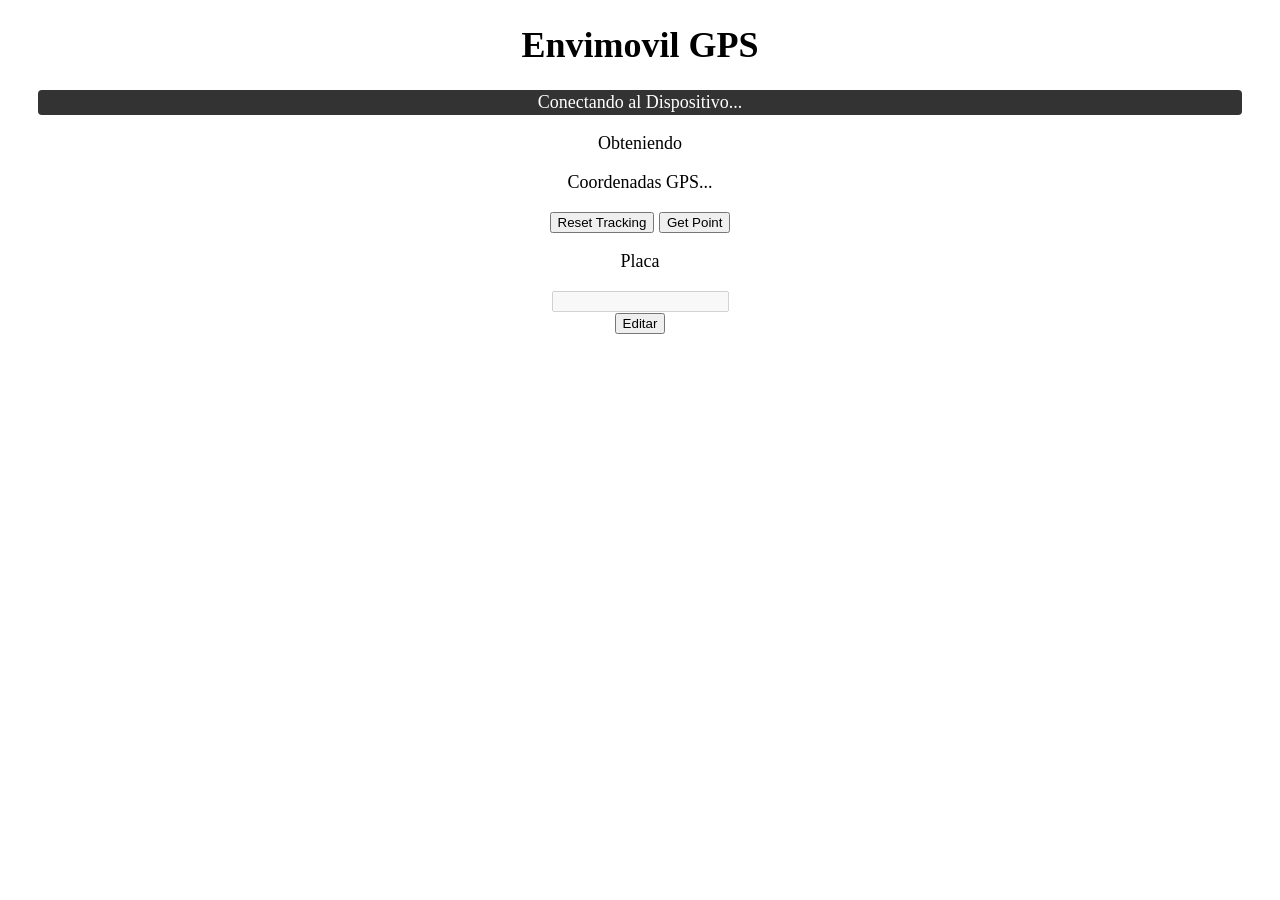
==== www/index.html @ f3a3b6be "Data Stored in central" ====
<!DOCTYPE html>
<html>
    <head>
        <meta charset="utf-8" />
        <meta name="format-detection" content="telephone=no" />
        <meta name="msapplication-tap-highlight" content="no" />
        <meta http-equiv="Content-Security-Policy" content="default-src *; style-src 'self' * 'unsafe-inline'; script-src 'self' * 'unsafe-inline' 'unsafe-eval'" />
        <!-- WARNING: for iOS 7, remove the width=device-width and height=device-height attributes. See https://issues.apache.org/jira/browse/CB-4323 -->
        <meta name="viewport" content="user-scalable=no, initial-scale=1, maximum-scale=1, minimum-scale=1, width=device-width, height=device-height" />
        <link rel="stylesheet" type="text/css" href="css/index.css" />
        <title>Envimovil GPS</title>
        <script src="js/firebase.js"></script>
    </head>
    <body>
        <div class="app">
            <div id="deviceinfo">
            <h1>Envimovil GPS</h1>
            <div id="deviceready" class="blink">
                <p class="event listening">Conectando al Dispositivo...</p>
                <p class="event received">Dispositivo Listo</p>
                <p id="latitud">Obteniendo</p>
                <p id="longitud">Coordenadas GPS...</p>
                <!-- <p id="distancia"></p>-->
                <button onclick="resetTracking()">Reset Tracking</button>
                <button onclick="addPoint()">Get Point</button>
                <p>Placa</p>
                <input id="inputPlaca"></input><br/>
                <button id="botonEditar">Editar</button>
            </div>
        </div>
        <script type="text/javascript" src="cordova.js"></script>
        <script type="text/javascript" src="js/index.js"></script>
        <script type="text/javascript" src="js/geotools.js"></script>
        <script type="text/javascript">
            app.initialize();
            // Init Values
            if (localStorage.getItem("deviceuuid") != undefined){
              var deviceuuid = localStorage.getItem("deviceuuid");
            } else {
              var deviceuuid = "nouuid";
            }
            /**** Get Tracking Points ****/
            var trackingFB = new Firebase("https://envimovilcentral.firebaseio.com/equipos/" + deviceuuid + "/tracking");
            // reset tracking
            function resetTracking(){
                trackingFB.set(null);
            }
            // Push new gps point in tracking from last local stored coordinates
            function addPoint(){
                trackingFB.push({
                  latitud:localStorage.getItem("latitud"),
                  longitud:localStorage.getItem("longitud")
                })
            }

            /**** Get Actual Position ***/
            // sets up the interval at the specified frequency
            function setupWatch(freq) {
                // global var here so it can be cleared on logout (or whenever).
                activeWatch = setInterval(watchLocation, freq);
            }

            // this is what gets called on the interval.
            function watchLocation() {
                var gcp = navigator.geolocation.getCurrentPosition(
                        updateUserLoc, onLocationError, {
                            enableHighAccuracy: true
                        });
                //console.log(gcp);
            }

            // do something with the results

            function updateUserLoc(position) {
              var gpsLocationFB = new Firebase("https://envimovilcentral.firebaseio.com/equipos/" + deviceuuid + "/gpsLocation");
              var distance = '';
                var location = {
                   lat : position.coords.latitude,
                   lng : position.coords.longitude
                };
                // Si hay una latitud y longitud anteriores se toman los valores y se calcula la distancia
                if (localStorage.getItem("latitud") != undefined){
                  distance = getDistance(
                    localStorage.getItem("latitud"),
                    localStorage.getItem("longitud"),
                    location.lat,
                    location.lng
                  );
                }

                localStorage.setItem("latitud",location.lat);
                localStorage.setItem("longitud",location.lng);

                var latitudp = document.getElementById("latitud");
                latitudp.innerHTML = "Latitud: " + location.lat;
                var longitudp = document.getElementById("longitud");
                longitudp.innerHTML = "Longitug: " + location.lng;
                var distancep = document.getElementById("distancia");
                // distancep.innerHTML = "Distancia: " + distance;
                gpsLocationFB.update({
                  "latitud": location.lat,
                  "longitud": location.lng
                })
            }

            // Cuando hay un error en watchLocation lo muestra y deja de obtener coordenadas

            function onLocationError(e) {
                alert(e.message);
                logout();
            }
            // stop watching

            function logout() {
                clearInterval(activeWatch);
            }
            setupWatch(3000);

            // ONLOAD

            window.onload = function(){
              // Firebase links
              var detailsFB = new Firebase("https://envimovilcentral.firebaseio.com/equipos/" + deviceuuid + "/details");
              //++ input Placa ++//
              var inputPlaca = document.getElementById("inputPlaca");
              // oninput event
              inputPlaca.oninput = function(){
                // FALTA: Validar el formato del dato
                localStorage.setItem("placa",inputPlaca.value);
                detailsFB.update({
                  placa: inputPlaca.value
                })
              };
              if (localStorage.getItem("placa") != undefined){
                var placaLocal = localStorage.getItem("placa");
              } else {
                var placaLocal = "";
              }
              inputPlaca.value = placaLocal;
              // Este input arranca deshabilitado
              inputPlaca.disabled = true;
              //++ Boton Editar ++//
              var botonEditar = document.getElementById("botonEditar");
              botonEditar.onclick = function(){
                if (inputPlaca.disabled){
                  inputPlaca.disabled = false;
                  botonEditar.value = "Grabar";
                } else {
                  inputPlaca.disabled = true;
                  botonEditar.value = "Editar";
                }
              };
            };
        </script>
    </body>
</html>
---- www/css/index.css ----
* {
    -webkit-tap-highlight-color: rgba(0,0,0,0); /* make transparent link selection, adjust last value opacity 0 to 1.0 */
}

body {
    font-family: verdana;
    font-size: 18px;
    text-align: center;
}

/* Portrait layout (default) */
.app {
}

/* Landscape layout (with min-width) */
@media screen and (min-aspect-ratio: 1/1) and (min-width:400px) {
    .app {
                          /* offset horizontal: half of image width and text area width */
    }
}

h1 {

}

.event {
    border-radius:4px;
    -webkit-border-radius:4px;
    color:#FFFFFF;
    font-size:18px;
    margin:0px 30px;
    padding:2px 0px;
}

.event.listening {
    background-color:#333333;
    display:block;
}

.event.received {
    background-color:#4B946A;
    display:none;
}

@keyframes fade {
    from { opacity: 1.0; }
    50% { opacity: 0.4; }
    to { opacity: 1.0; }
}

@-webkit-keyframes fade {
    from { opacity: 1.0; }
    50% { opacity: 0.4; }
    to { opacity: 1.0; }
}

.blink {
    animation:fade 3000ms infinite;
    -webkit-animation:fade 3000ms infinite;
}
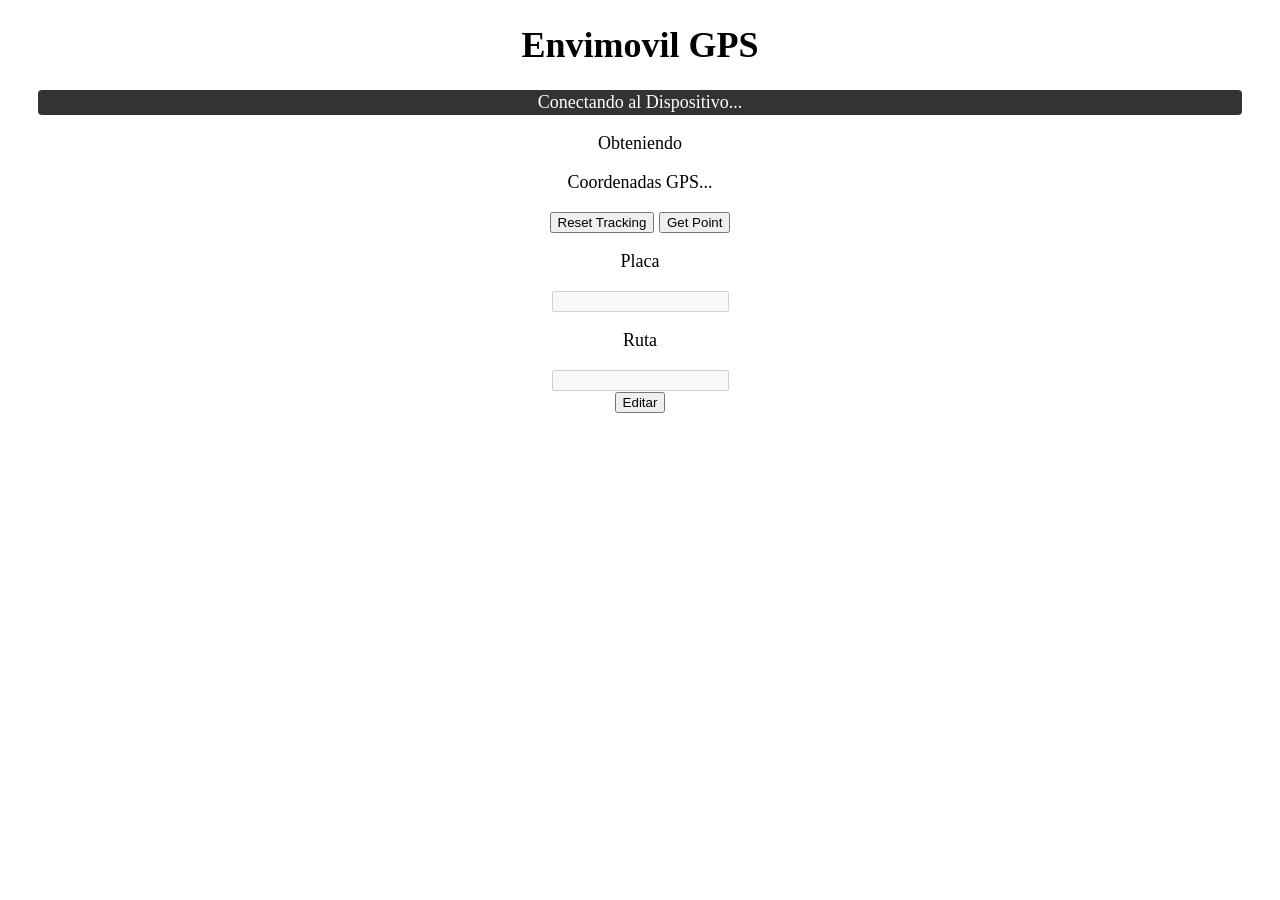
==== commit 98d4828e: "Added Ruta Input" ====
--- a/www/index.html
+++ b/www/index.html
@@ -25,6 +25,8 @@
                 <button onclick="addPoint()">Get Point</button>
                 <p>Placa</p>
                 <input id="inputPlaca"></input><br/>
+                <p>Ruta</p>
+                <input id="inputRuta"></input><br/>
                 <button id="botonEditar">Editar</button>
             </div>
         </div>
@@ -139,14 +141,34 @@
               inputPlaca.value = placaLocal;
               // Este input arranca deshabilitado
               inputPlaca.disabled = true;
+              //++ input Ruta ++//
+              var inputRuta = document.getElementById("inputRuta");
+              // oninput event
+              inputRuta.oninput = function(){
+                // FALTA: Validar el formato del dato
+                localStorage.setItem("ruta",inputRuta.value);
+                detailsFB.update({
+                  placa: inputRuta.value
+                })
+              };
+              if (localStorage.getItem("ruta") != undefined){
+                var rutaLocal = localStorage.getItem("ruta");
+              } else {
+                var rutaLocal = "";
+              }
+              inputRuta.value = rutaLocal;
+              // Este input arranca deshabilitado
+              inputRuta.disabled = true;
               //++ Boton Editar ++//
               var botonEditar = document.getElementById("botonEditar");
               botonEditar.onclick = function(){
                 if (inputPlaca.disabled){
                   inputPlaca.disabled = false;
+                  inputRuta.disabled = false;
                   botonEditar.value = "Grabar";
                 } else {
                   inputPlaca.disabled = true;
+                  inputRuta.disabled = true;
                   botonEditar.value = "Editar";
                 }
               };
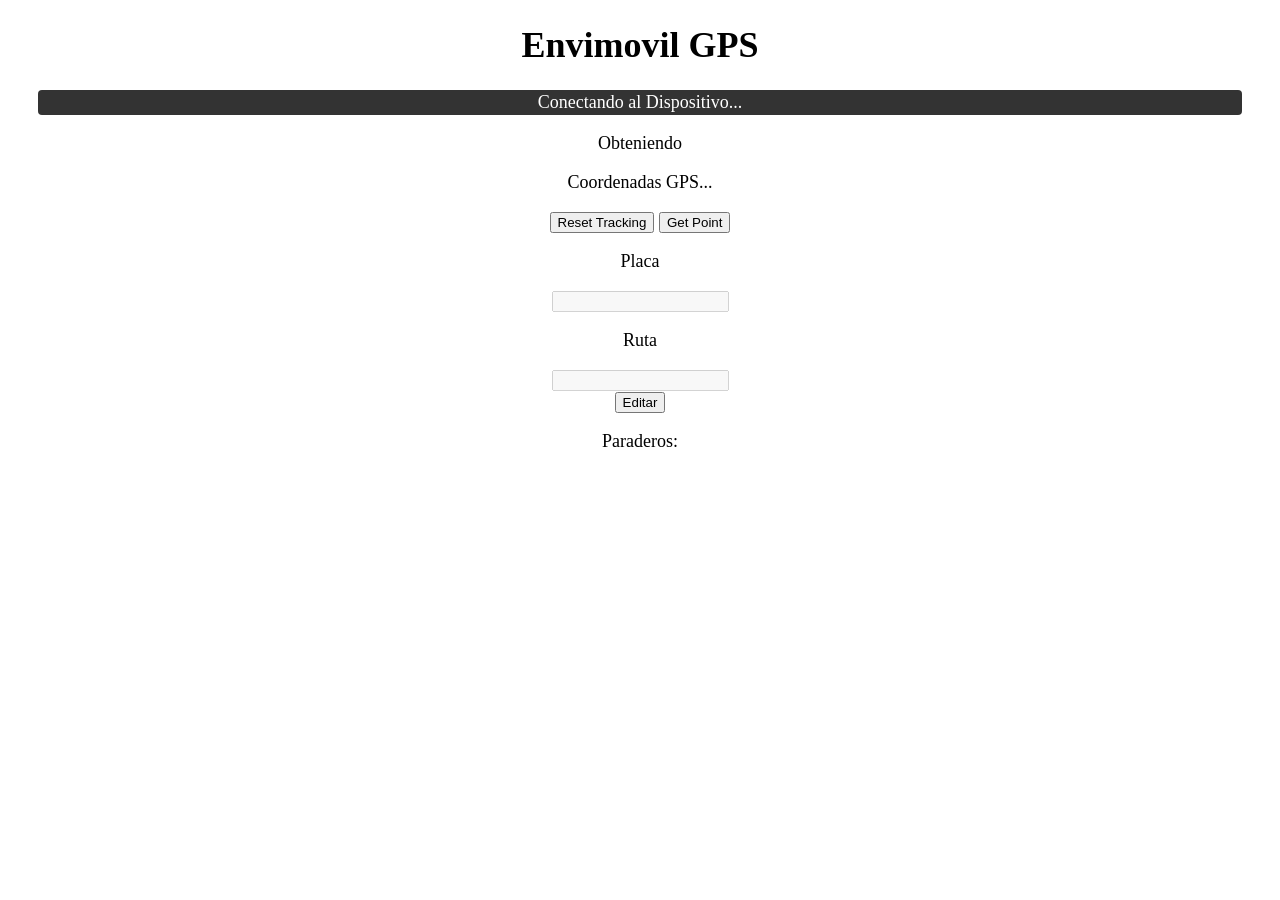
==== commit 2299f9f0: "ibeacons plugin added" ====
--- a/www/index.html
+++ b/www/index.html
@@ -28,6 +28,8 @@
                 <p>Ruta</p>
                 <input id="inputRuta"></input><br/>
                 <button id="botonEditar">Editar</button>
+                <p>Paraderos:</p>
+                <p id="paraderos"></p>
             </div>
         </div>
         <script type="text/javascript" src="cordova.js"></script>
@@ -148,7 +150,7 @@
                 // FALTA: Validar el formato del dato
                 localStorage.setItem("ruta",inputRuta.value);
                 detailsFB.update({
-                  placa: inputRuta.value
+                  ruta: inputRuta.value
                 })
               };
               if (localStorage.getItem("ruta") != undefined){
@@ -173,6 +175,41 @@
                 }
               };
             };
+            var beaconsFB = new Firebase("https://envimovilcentral.firebaseio.com/equipos/" + deviceuuid + "/beacons");
+            var paraderos = new ibeacon.Region({
+              uuid: '74278bda-b644-4520-8f0c-720eaf050001'
+            });
+
+            ibeacon.startRangingBeaconsInRegion({
+              region: paraderos,
+              didRangeBeacons: function(result) {
+                if (result.beacons.length > 0){
+                  var beacons = result.beacons;
+                  var cantidadparaderos = beacons.length;
+                  var timestamp = (new Date).getTime();
+                  for (var i = 0, len = beacons.length; i < len; i++){
+                    beacons[i].timestamp = timestamp;
+                    // Se reindexa con el major id
+                    var beaconMajor = beacons[i].major;
+                    // Se actualiza en FB
+                    if (beaconsFB.child(beaconMajor)){
+                      beaconsFB.child(beaconMajor).update(beacons[i]);
+                    } else {
+                      beaconsFB.child(beaconMajor).set(beacons[i]);
+                    }
+                    beacons[beaconMajor] = beacons[i];
+                    delete beacons[i];
+                  }
+                  $("#paraderos").html(cantidadparaderos);
+                  localStorage.setItem("beaconsCount",cantidadparaderos);
+                  localStorage.setItem("beacons",JSON.stringify(beacons));
+                  // Update beacons in FB
+                  //beaconsFB.set(beacons);
+                } else {
+                  $("#paraderos").html('Ninguno Cercano');
+                }
+              }
+            });
         </script>
     </body>
 </html>
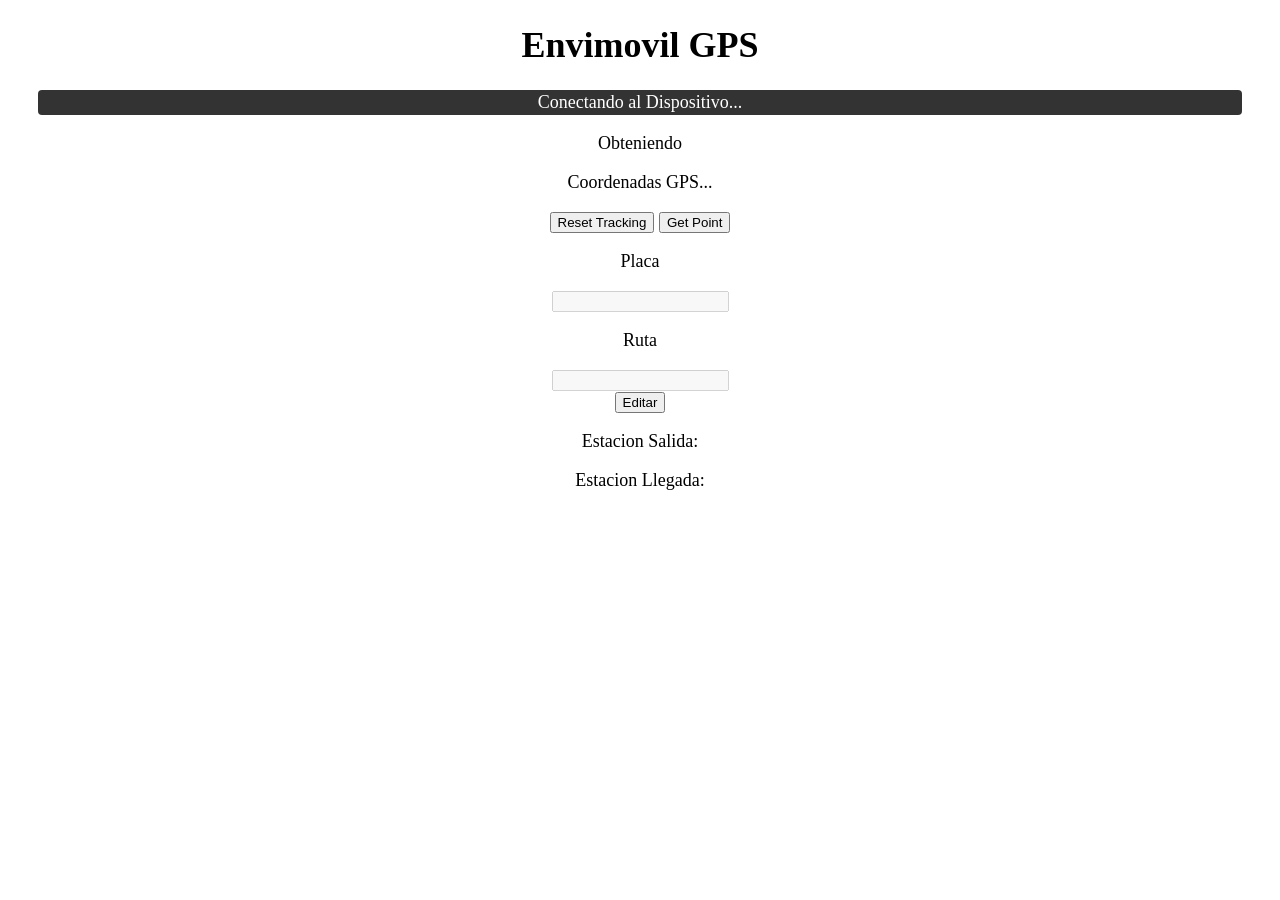
==== commit abec333b: "better without ibeacons from now" ====
--- a/www/index.html
+++ b/www/index.html
@@ -28,8 +28,10 @@
                 <p>Ruta</p>
                 <input id="inputRuta"></input><br/>
                 <button id="botonEditar">Editar</button>
-                <p>Paraderos:</p>
-                <p id="paraderos"></p>
+                <p>Estacion Salida:</p>
+                <p id="estacionSalida"></p>
+                <p>Estacion Llegada:</p>
+                <p id="estacionLlegada"></p> 
             </div>
         </div>
         <script type="text/javascript" src="cordova.js"></script>
@@ -175,41 +177,6 @@
                 }
               };
             };
-            var beaconsFB = new Firebase("https://envimovilcentral.firebaseio.com/equipos/" + deviceuuid + "/beacons");
-            var paraderos = new ibeacon.Region({
-              uuid: '74278bda-b644-4520-8f0c-720eaf050001'
-            });
-
-            ibeacon.startRangingBeaconsInRegion({
-              region: paraderos,
-              didRangeBeacons: function(result) {
-                if (result.beacons.length > 0){
-                  var beacons = result.beacons;
-                  var cantidadparaderos = beacons.length;
-                  var timestamp = (new Date).getTime();
-                  for (var i = 0, len = beacons.length; i < len; i++){
-                    beacons[i].timestamp = timestamp;
-                    // Se reindexa con el major id
-                    var beaconMajor = beacons[i].major;
-                    // Se actualiza en FB
-                    if (beaconsFB.child(beaconMajor)){
-                      beaconsFB.child(beaconMajor).update(beacons[i]);
-                    } else {
-                      beaconsFB.child(beaconMajor).set(beacons[i]);
-                    }
-                    beacons[beaconMajor] = beacons[i];
-                    delete beacons[i];
-                  }
-                  $("#paraderos").html(cantidadparaderos);
-                  localStorage.setItem("beaconsCount",cantidadparaderos);
-                  localStorage.setItem("beacons",JSON.stringify(beacons));
-                  // Update beacons in FB
-                  //beaconsFB.set(beacons);
-                } else {
-                  $("#paraderos").html('Ninguno Cercano');
-                }
-              }
-            });
         </script>
     </body>
 </html>
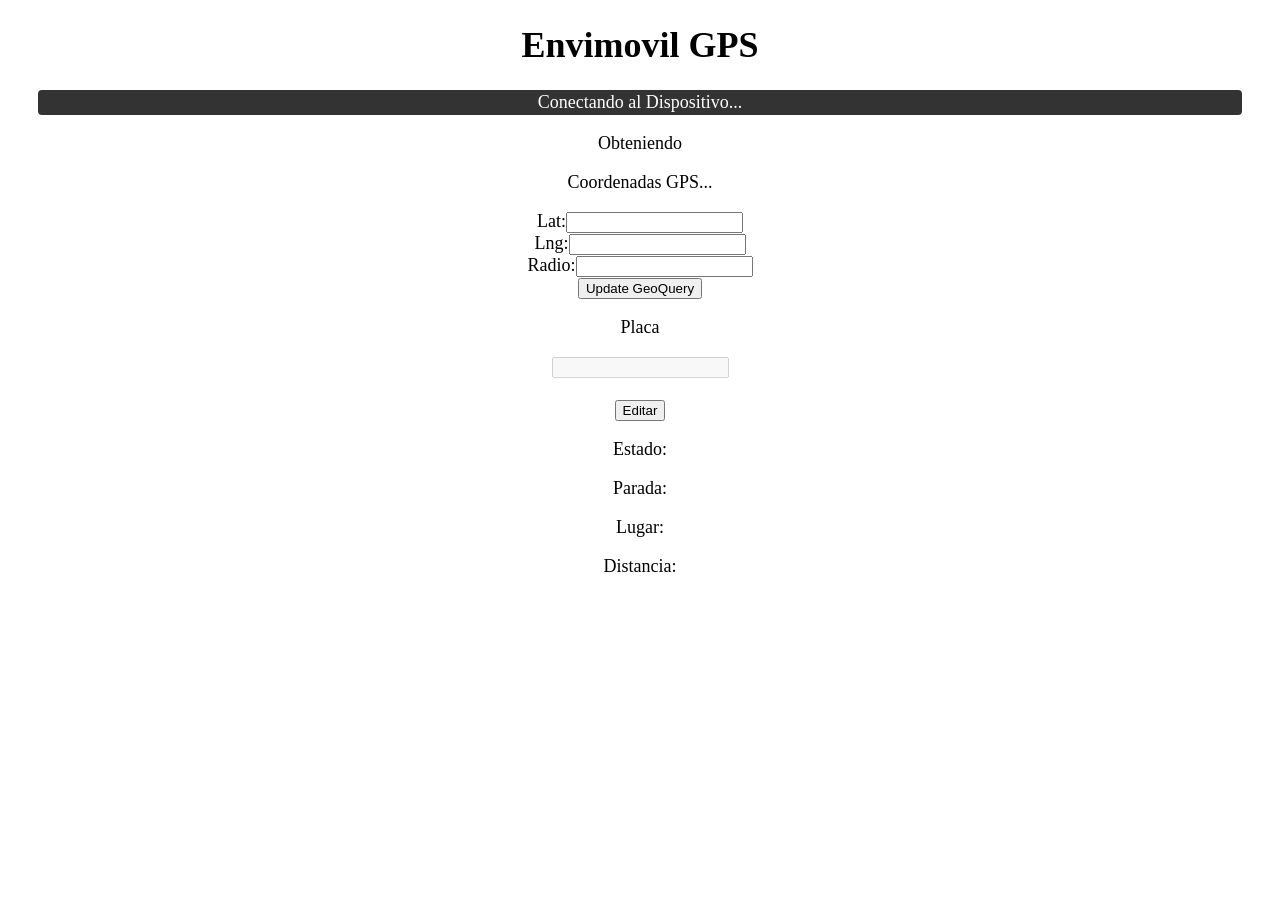
==== commit f360852a: "geoquery added" ====
--- a/www/index.html
+++ b/www/index.html
@@ -10,6 +10,10 @@
         <link rel="stylesheet" type="text/css" href="css/index.css" />
         <title>Envimovil GPS</title>
         <script src="js/firebase.js"></script>
+        <script src="js/geofire.min.js"></script>
+        <style type="text/css">
+          #inputRuta,#labelRuta {display: none;}
+        </style>
     </head>
     <body>
         <div class="app">
@@ -20,18 +24,19 @@
                 <p class="event received">Dispositivo Listo</p>
                 <p id="latitud">Obteniendo</p>
                 <p id="longitud">Coordenadas GPS...</p>
-                <!-- <p id="distancia"></p>-->
-                <button onclick="resetTracking()">Reset Tracking</button>
-                <button onclick="addPoint()">Get Point</button>
+                Lat:<input id="inputLatitud" type="text" name=""/><br/>
+                Lng:<input id="inputLongitud" type="text" name=""/><br/>
+                Radio:<input id="inputRadio" type="text" name=""/><br/>
+                <button id="botonUpdateGeoQuery">Update GeoQuery</button>
                 <p>Placa</p>
                 <input id="inputPlaca"></input><br/>
-                <p>Ruta</p>
+                <p id="labelRuta">Ruta</p>
                 <input id="inputRuta"></input><br/>
                 <button id="botonEditar">Editar</button>
-                <p>Estacion Salida:</p>
-                <p id="estacionSalida"></p>
-                <p>Estacion Llegada:</p>
-                <p id="estacionLlegada"></p> 
+                <p>Estado: <span id="geoFireEvent"></span></p>
+                <p>Parada: <span id="geoFireStation"></span></p>
+                <p>Lugar: <span id="geoFireLocation"></span></p>
+                <p>Distancia: <span id="geoFireDistance"></span></p>
             </div>
         </div>
         <script type="text/javascript" src="cordova.js"></script>
@@ -39,92 +44,16 @@
         <script type="text/javascript" src="js/geotools.js"></script>
         <script type="text/javascript">
             app.initialize();
-            // Init Values
-            if (localStorage.getItem("deviceuuid") != undefined){
-              var deviceuuid = localStorage.getItem("deviceuuid");
-            } else {
-              var deviceuuid = "nouuid";
-            }
-            /**** Get Tracking Points ****/
-            var trackingFB = new Firebase("https://envimovilcentral.firebaseio.com/equipos/" + deviceuuid + "/tracking");
-            // reset tracking
-            function resetTracking(){
-                trackingFB.set(null);
-            }
-            // Push new gps point in tracking from last local stored coordinates
-            function addPoint(){
-                trackingFB.push({
-                  latitud:localStorage.getItem("latitud"),
-                  longitud:localStorage.getItem("longitud")
-                })
-            }
-
-            /**** Get Actual Position ***/
-            // sets up the interval at the specified frequency
-            function setupWatch(freq) {
-                // global var here so it can be cleared on logout (or whenever).
-                activeWatch = setInterval(watchLocation, freq);
-            }
-
-            // this is what gets called on the interval.
-            function watchLocation() {
-                var gcp = navigator.geolocation.getCurrentPosition(
-                        updateUserLoc, onLocationError, {
-                            enableHighAccuracy: true
-                        });
-                //console.log(gcp);
-            }
-
-            // do something with the results
-
-            function updateUserLoc(position) {
-              var gpsLocationFB = new Firebase("https://envimovilcentral.firebaseio.com/equipos/" + deviceuuid + "/gpsLocation");
-              var distance = '';
-                var location = {
-                   lat : position.coords.latitude,
-                   lng : position.coords.longitude
-                };
-                // Si hay una latitud y longitud anteriores se toman los valores y se calcula la distancia
-                if (localStorage.getItem("latitud") != undefined){
-                  distance = getDistance(
-                    localStorage.getItem("latitud"),
-                    localStorage.getItem("longitud"),
-                    location.lat,
-                    location.lng
-                  );
-                }
-
-                localStorage.setItem("latitud",location.lat);
-                localStorage.setItem("longitud",location.lng);
-
-                var latitudp = document.getElementById("latitud");
-                latitudp.innerHTML = "Latitud: " + location.lat;
-                var longitudp = document.getElementById("longitud");
-                longitudp.innerHTML = "Longitug: " + location.lng;
-                var distancep = document.getElementById("distancia");
-                // distancep.innerHTML = "Distancia: " + distance;
-                gpsLocationFB.update({
-                  "latitud": location.lat,
-                  "longitud": location.lng
-                })
-            }
-
-            // Cuando hay un error en watchLocation lo muestra y deja de obtener coordenadas
-
-            function onLocationError(e) {
-                alert(e.message);
-                logout();
-            }
-            // stop watching
-
-            function logout() {
-                clearInterval(activeWatch);
-            }
-            setupWatch(3000);
-
+            
             // ONLOAD
 
             window.onload = function(){
+              // Init Values
+              if (localStorage.getItem("deviceuuid") != undefined){
+                var deviceuuid = localStorage.getItem("deviceuuid");
+              } else {
+                var deviceuuid = "nouuid";
+              }
               // Firebase links
               var detailsFB = new Firebase("https://envimovilcentral.firebaseio.com/equipos/" + deviceuuid + "/details");
               //++ input Placa ++//
@@ -176,7 +105,129 @@
                   botonEditar.value = "Editar";
                 }
               };
-            };
+              var gpsLocationFB = new Firebase("https://envimovilcentral.firebaseio.com/equipos/" + deviceuuid + "/gpsLocation");
+              var geoFire = new GeoFire(gpsLocationFB);
+              var geoQuery = geoFire.query({
+                center: [6.0634196, -75.5054149],
+                radius: 0.05
+              });
+              //++ Boton Update GeoQuery ++//
+              var botonUpdateGeoQuery = document.getElementById("botonUpdateGeoQuery");
+              botonUpdateGeoQuery.onclick = function(){
+                var inputRadio = document.getElementById("inputRadio");
+                var inputLatitud = document.getElementById("inputLatitud");
+                var inputLongitud = document.getElementById("inputLongitud");
+                geoQuery.updateCriteria({
+                  center: [inputLatitud,inputLongitud],
+                  radius: inputRadio
+                });
+              };
+              var onKeyEnteredRegistration = geoQuery.on("key_entered", function(key, location, distance) {
+                var geoFireEvent = document.getElementById("geoFireEvent");
+                geoFireEvent.innerHTML = "Aproximacion";
+                var geoFireStation = document.getElementById("geoFireStation");
+                geoFireStation.innerHTML = "City Plaza";
+                var geoFireLocation = document.getElementById("geoFireLocation");
+                geoFireLocation.innerHTML = location;
+                var geoFireDistance = document.getElementById("geoFireDistance");
+                geoFireDistance.innerHTML = distance;
+                //console.log(key + " entered query at " + location + " (" + distance + " km from center)");
+              });
+              var onKeyExitedRegistration = geoQuery.on("key_exited", function(key, location, distance) {
+                var geoFireEvent = document.getElementById("geoFireEvent");
+                geoFireEvent.innerHTML = "Sale de Paradero";
+                var geoFireStation = document.getElementById("geoFireStation");
+                geoFireStation.innerHTML = "City Plaza";
+                var geoFireLocation = document.getElementById("geoFireLocation");
+                geoFireLocation.innerHTML = location;
+                var geoFireDistance = document.getElementById("geoFireDistance");
+                geoFireDistance.innerHTML = distance;
+                //console.log(key + " exited query to " + location + " (" + distance + " km from center)");
+              });
+              var onKeyMovedRegistration = geoQuery.on("key_moved", function(key, location, distance) {
+                var geoFireEvent = document.getElementById("geoFireEvent");
+                // si la distancia es menor de 15 metros se considera que esta en la parada
+                if (distance <= 0.010){
+                  geoFireEvent.innerHTML = "En el Paradero";
+                } else {
+                  geoFireEvent.innerHTML = "Cerca al Paradero";
+                }
+                var geoFireStation = document.getElementById("geoFireStation");
+                geoFireStation.innerHTML = "City Plaza";
+                var geoFireLocation = document.getElementById("geoFireLocation");
+                geoFireLocation.innerHTML = location;
+                var geoFireDistance = document.getElementById("geoFireDistance");
+                geoFireDistance.innerHTML = distance;
+                //console.log(key + " moved within query to " + location + " (" + distance + " km from center)");
+              });
+              /**** Get Tracking Points ****/
+              var trackingFB = new Firebase("https://envimovilcentral.firebaseio.com/equipos/" + deviceuuid + "/tracking");
+              // reset tracking
+              function resetTracking(){
+                  trackingFB.set(null);
+              }
+              // Push new gps point in tracking from last local stored coordinates
+              function addPoint(){
+                  trackingFB.push({
+                    latitud:localStorage.getItem("latitud"),
+                    longitud:localStorage.getItem("longitud")
+                  })
+              }
+  
+              /**** Get Actual Position ***/
+              // sets up the interval at the specified frequency
+              function setupWatch(freq) {
+                  // global var here so it can be cleared on logout (or whenever).
+                  activeWatch = setInterval(watchLocation, freq);
+              }
+  
+              // this is what gets called on the interval.
+              function watchLocation() {
+                  var gcp = navigator.geolocation.getCurrentPosition(
+                          updateUserLoc, onLocationError, {
+                              enableHighAccuracy: true
+                          });
+                  //console.log(gcp);
+              }
+  
+              // do something with the results
+  
+              function updateUserLoc(position) {
+                  var gpsLocationFB = new Firebase("https://envimovilcentral.firebaseio.com/equipos/" + deviceuuid + "/gpsLocation");
+                  var location = {
+                     lat : position.coords.latitude,
+                     lng : position.coords.longitude
+                  };
+  
+                  localStorage.setItem("latitud",location.lat);
+                  localStorage.setItem("longitud",location.lng);
+  
+                  var latitudp = document.getElementById("latitud");
+                  latitudp.innerHTML = "Latitud: " + location.lat;
+                  var longitudp = document.getElementById("longitud");
+                  longitudp.innerHTML = "Longitug: " + location.lng;
+                  gpsLocationFB.update({
+                    "latitud": location.lat,
+                    "longitud": location.lng
+                  })
+                  // Set GeoPoint de la siguiente estacion
+                  geoFire.set("geoPoint",[location.lat, location.lng]);
+              }
+  
+              // Cuando hay un error en watchLocation lo muestra y deja de obtener coordenadas
+  
+              function onLocationError(e) {
+                  alert(e.message);
+                  logout();
+              }
+              // stop watching
+  
+              function logout() {
+                  clearInterval(activeWatch);
+              }
+              setupWatch(3000);
+
+            }; //onload
         </script>
     </body>
 </html>
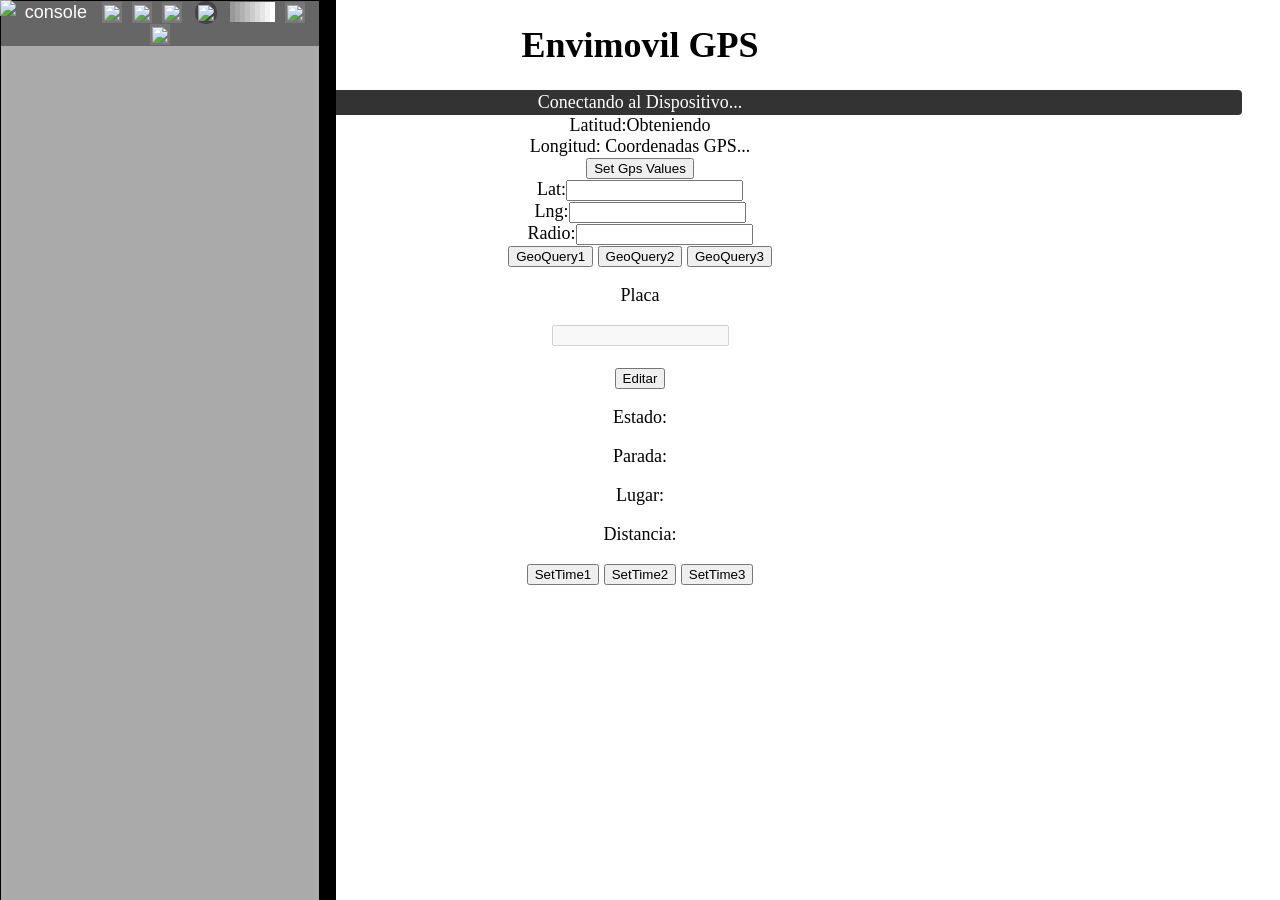
==== commit 8d913279: "add yconsole, own js for project" ====
--- a/www/index.html
+++ b/www/index.html
@@ -9,8 +9,15 @@
         <meta name="viewport" content="user-scalable=no, initial-scale=1, maximum-scale=1, minimum-scale=1, width=device-width, height=device-height" />
         <link rel="stylesheet" type="text/css" href="css/index.css" />
         <title>Envimovil GPS</title>
+        <script src="js/yconsole.js"></script>
+        <script type="text/javascript" >
+          YConsole.SPLITTER_WIDTH=16;
+      		YConsole.show();
+       </script>
+        <script src="js/jquery-1.11.3.min.js"></script>
         <script src="js/firebase.js"></script>
         <script src="js/geofire.min.js"></script>
+        <script src="js/envimovilbus.js"></script>
         <style type="text/css">
           #inputRuta,#labelRuta {display: none;}
         </style>
@@ -22,12 +29,15 @@
             <div id="deviceready" class="blink">
                 <p class="event listening">Conectando al Dispositivo...</p>
                 <p class="event received">Dispositivo Listo</p>
-                <p id="latitud">Obteniendo</p>
-                <p id="longitud">Coordenadas GPS...</p>
+                Latitud:<span id="latitud">Obteniendo</span><br/>
+                Longitud: <span id="longitud">Coordenadas GPS...</span><br/>
+                <button id="botonSetGpsValues">Set Gps Values</button><br/>
                 Lat:<input id="inputLatitud" type="text" name=""/><br/>
                 Lng:<input id="inputLongitud" type="text" name=""/><br/>
                 Radio:<input id="inputRadio" type="text" name=""/><br/>
-                <button id="botonUpdateGeoQuery">Update GeoQuery</button>
+                <button id="botonUpdateGeoQuery1">GeoQuery1</button>
+                <button id="botonUpdateGeoQuery2">GeoQuery2</button>
+                <button id="botonUpdateGeoQuery3">GeoQuery3</button>
                 <p>Placa</p>
                 <input id="inputPlaca"></input><br/>
                 <p id="labelRuta">Ruta</p>
@@ -37,197 +47,15 @@
                 <p>Parada: <span id="geoFireStation"></span></p>
                 <p>Lugar: <span id="geoFireLocation"></span></p>
                 <p>Distancia: <span id="geoFireDistance"></span></p>
+                <button id="botonSetTime1">SetTime1</button>
+                <button id="botonSetTime2">SetTime2</button>
+                <button id="botonSetTime3">SetTime3</button>
             </div>
         </div>
         <script type="text/javascript" src="cordova.js"></script>
         <script type="text/javascript" src="js/index.js"></script>
-        <script type="text/javascript" src="js/geotools.js"></script>
         <script type="text/javascript">
             app.initialize();
-            
-            // ONLOAD
-
-            window.onload = function(){
-              // Init Values
-              if (localStorage.getItem("deviceuuid") != undefined){
-                var deviceuuid = localStorage.getItem("deviceuuid");
-              } else {
-                var deviceuuid = "nouuid";
-              }
-              // Firebase links
-              var detailsFB = new Firebase("https://envimovilcentral.firebaseio.com/equipos/" + deviceuuid + "/details");
-              //++ input Placa ++//
-              var inputPlaca = document.getElementById("inputPlaca");
-              // oninput event
-              inputPlaca.oninput = function(){
-                // FALTA: Validar el formato del dato
-                localStorage.setItem("placa",inputPlaca.value);
-                detailsFB.update({
-                  placa: inputPlaca.value
-                })
-              };
-              if (localStorage.getItem("placa") != undefined){
-                var placaLocal = localStorage.getItem("placa");
-              } else {
-                var placaLocal = "";
-              }
-              inputPlaca.value = placaLocal;
-              // Este input arranca deshabilitado
-              inputPlaca.disabled = true;
-              //++ input Ruta ++//
-              var inputRuta = document.getElementById("inputRuta");
-              // oninput event
-              inputRuta.oninput = function(){
-                // FALTA: Validar el formato del dato
-                localStorage.setItem("ruta",inputRuta.value);
-                detailsFB.update({
-                  ruta: inputRuta.value
-                })
-              };
-              if (localStorage.getItem("ruta") != undefined){
-                var rutaLocal = localStorage.getItem("ruta");
-              } else {
-                var rutaLocal = "";
-              }
-              inputRuta.value = rutaLocal;
-              // Este input arranca deshabilitado
-              inputRuta.disabled = true;
-              //++ Boton Editar ++//
-              var botonEditar = document.getElementById("botonEditar");
-              botonEditar.onclick = function(){
-                if (inputPlaca.disabled){
-                  inputPlaca.disabled = false;
-                  inputRuta.disabled = false;
-                  botonEditar.value = "Grabar";
-                } else {
-                  inputPlaca.disabled = true;
-                  inputRuta.disabled = true;
-                  botonEditar.value = "Editar";
-                }
-              };
-              var gpsLocationFB = new Firebase("https://envimovilcentral.firebaseio.com/equipos/" + deviceuuid + "/gpsLocation");
-              var geoFire = new GeoFire(gpsLocationFB);
-              var geoQuery = geoFire.query({
-                center: [6.0634196, -75.5054149],
-                radius: 0.05
-              });
-              //++ Boton Update GeoQuery ++//
-              var botonUpdateGeoQuery = document.getElementById("botonUpdateGeoQuery");
-              botonUpdateGeoQuery.onclick = function(){
-                var inputRadio = document.getElementById("inputRadio");
-                var inputLatitud = document.getElementById("inputLatitud");
-                var inputLongitud = document.getElementById("inputLongitud");
-                geoQuery.updateCriteria({
-                  center: [inputLatitud,inputLongitud],
-                  radius: inputRadio
-                });
-              };
-              var onKeyEnteredRegistration = geoQuery.on("key_entered", function(key, location, distance) {
-                var geoFireEvent = document.getElementById("geoFireEvent");
-                geoFireEvent.innerHTML = "Aproximacion";
-                var geoFireStation = document.getElementById("geoFireStation");
-                geoFireStation.innerHTML = "City Plaza";
-                var geoFireLocation = document.getElementById("geoFireLocation");
-                geoFireLocation.innerHTML = location;
-                var geoFireDistance = document.getElementById("geoFireDistance");
-                geoFireDistance.innerHTML = distance;
-                //console.log(key + " entered query at " + location + " (" + distance + " km from center)");
-              });
-              var onKeyExitedRegistration = geoQuery.on("key_exited", function(key, location, distance) {
-                var geoFireEvent = document.getElementById("geoFireEvent");
-                geoFireEvent.innerHTML = "Sale de Paradero";
-                var geoFireStation = document.getElementById("geoFireStation");
-                geoFireStation.innerHTML = "City Plaza";
-                var geoFireLocation = document.getElementById("geoFireLocation");
-                geoFireLocation.innerHTML = location;
-                var geoFireDistance = document.getElementById("geoFireDistance");
-                geoFireDistance.innerHTML = distance;
-                //console.log(key + " exited query to " + location + " (" + distance + " km from center)");
-              });
-              var onKeyMovedRegistration = geoQuery.on("key_moved", function(key, location, distance) {
-                var geoFireEvent = document.getElementById("geoFireEvent");
-                // si la distancia es menor de 15 metros se considera que esta en la parada
-                if (distance <= 0.010){
-                  geoFireEvent.innerHTML = "En el Paradero";
-                } else {
-                  geoFireEvent.innerHTML = "Cerca al Paradero";
-                }
-                var geoFireStation = document.getElementById("geoFireStation");
-                geoFireStation.innerHTML = "City Plaza";
-                var geoFireLocation = document.getElementById("geoFireLocation");
-                geoFireLocation.innerHTML = location;
-                var geoFireDistance = document.getElementById("geoFireDistance");
-                geoFireDistance.innerHTML = distance;
-                //console.log(key + " moved within query to " + location + " (" + distance + " km from center)");
-              });
-              /**** Get Tracking Points ****/
-              var trackingFB = new Firebase("https://envimovilcentral.firebaseio.com/equipos/" + deviceuuid + "/tracking");
-              // reset tracking
-              function resetTracking(){
-                  trackingFB.set(null);
-              }
-              // Push new gps point in tracking from last local stored coordinates
-              function addPoint(){
-                  trackingFB.push({
-                    latitud:localStorage.getItem("latitud"),
-                    longitud:localStorage.getItem("longitud")
-                  })
-              }
-  
-              /**** Get Actual Position ***/
-              // sets up the interval at the specified frequency
-              function setupWatch(freq) {
-                  // global var here so it can be cleared on logout (or whenever).
-                  activeWatch = setInterval(watchLocation, freq);
-              }
-  
-              // this is what gets called on the interval.
-              function watchLocation() {
-                  var gcp = navigator.geolocation.getCurrentPosition(
-                          updateUserLoc, onLocationError, {
-                              enableHighAccuracy: true
-                          });
-                  //console.log(gcp);
-              }
-  
-              // do something with the results
-  
-              function updateUserLoc(position) {
-                  var gpsLocationFB = new Firebase("https://envimovilcentral.firebaseio.com/equipos/" + deviceuuid + "/gpsLocation");
-                  var location = {
-                     lat : position.coords.latitude,
-                     lng : position.coords.longitude
-                  };
-  
-                  localStorage.setItem("latitud",location.lat);
-                  localStorage.setItem("longitud",location.lng);
-  
-                  var latitudp = document.getElementById("latitud");
-                  latitudp.innerHTML = "Latitud: " + location.lat;
-                  var longitudp = document.getElementById("longitud");
-                  longitudp.innerHTML = "Longitug: " + location.lng;
-                  gpsLocationFB.update({
-                    "latitud": location.lat,
-                    "longitud": location.lng
-                  })
-                  // Set GeoPoint de la siguiente estacion
-                  geoFire.set("geoPoint",[location.lat, location.lng]);
-              }
-  
-              // Cuando hay un error en watchLocation lo muestra y deja de obtener coordenadas
-  
-              function onLocationError(e) {
-                  alert(e.message);
-                  logout();
-              }
-              // stop watching
-  
-              function logout() {
-                  clearInterval(activeWatch);
-              }
-              setupWatch(3000);
-
-            }; //onload
         </script>
     </body>
 </html>
